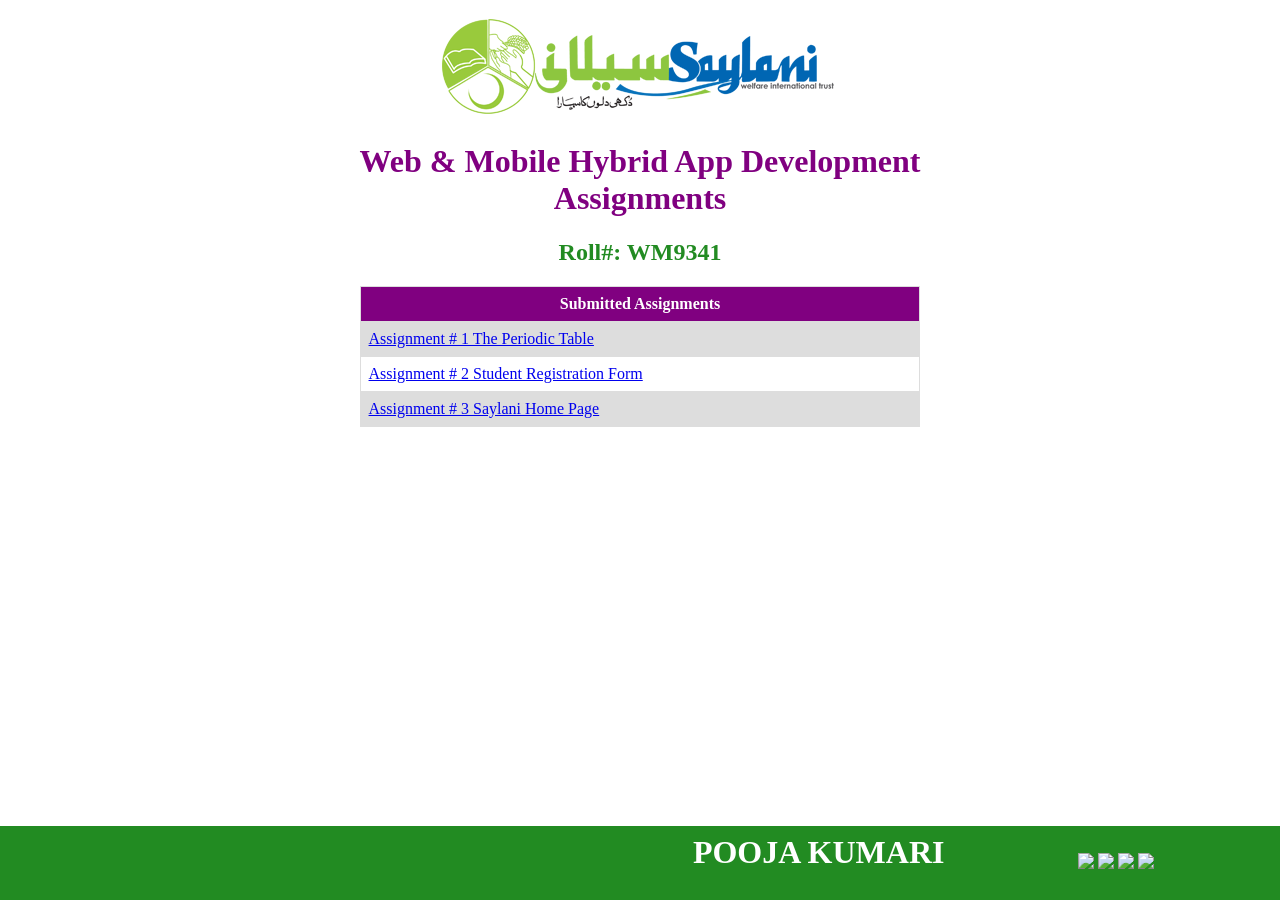
==== index.html @ fc884ced "Assignment3-updates" ====
<html lang="en">
<head>
	<meta charset="utf-8" />
	<meta http-equiv="X-UA-Compatible" content="IE=edge,chrome=1" />
	<meta name="viewport" content="width=device-width, initial-scale=1">
	<title>Pooja Kumari</title>
	<link rel="stylesheet" href="https://cdnjs.cloudflare.com/ajax/libs/font-awesome/4.7.0/css/font-awesome.min.css">
	<style>
		html{
			height: 100%
			align:center;
		}
		body{

		 display: flex;
		 flex-direction: column;
		 align-items: center;
		 justify-content: center;
		}
	.container h1{
		color: purple;

	}
	h2{
		color: forestgreen;
	}
	table {
  font-family: arial, sans-serif;
  border-collapse: collapse;
  width: 100%;
}

td, th {
  border: 1px solid #dddddd;
  text-align: left;
  padding: 8px;
}

tr:nth-child(even) {
  background-color: #dddddd;
}
th{
	text-align: center;
	background: purple;
	color: white;
}
.footer {
   position: fixed;
   left: 0;
   bottom: 0;
   width: 100%;
   background-color: forestgreen; 
}
table{
	font-family: cursive;
	color: white;
}

.footer td{
	border: none;
}


	</style>


	
</head>
<body>
	<div  class="container" align="center">
		<img src="imgs/logo.jpg">
		<h1 >Web & Mobile Hybrid App Development <br> Assignments</h1>
		<!-- <h2>By Pooja Kumari</h2> -->
		 <h2>Roll#: WM9341</h2>
		
		<table>
			<tr>
				<th>Submitted Assignments</th>
			</tr>
			<tr>
				<td><a href="Assignment1/index.html">Assignment # 1 The Periodic Table</a></td>
			</tr>
			<tr>
				<td><a href="Assignment2/index.html">Assignment # 2 Student Registration Form</a></td>
			</tr>
			<tr>
				<td><a href="Assignment3/index.html">Assignment # 3 Saylani Home Page</a></td>
			</tr>
		</table>

	</div>

	<div class="footer">
  <table>
  	<tr>
  		<td style="text-align: right;"><h1>POOJA KUMARI</h1></td>
  		<td style="text-align: center;"> 
  			<a href="https://github.com/poojakumari11228" target="_blank"><img src="https://img.icons8.com/bubbles/50/000000/github.png"/></a>

  			<a href="https://www.linkedin.com/in/poojakumari11228/"  target="_blank"><img src="https://img.icons8.com/bubbles/50/000000/linkedin.png"/></a>

  			<a href="mailto:poojakumari11228@gmail.com"><img src="https://img.icons8.com/bubbles/50/000000/gmail.png"/></a>

  			<a href="https://twitter.com/PoojaKumari1122"  target="_blank"><img src="https://img.icons8.com/bubbles/50/000000/twitter.png"/></a>
  		</td>
  	</tr>
  </table>
</div>
</body>
</html>
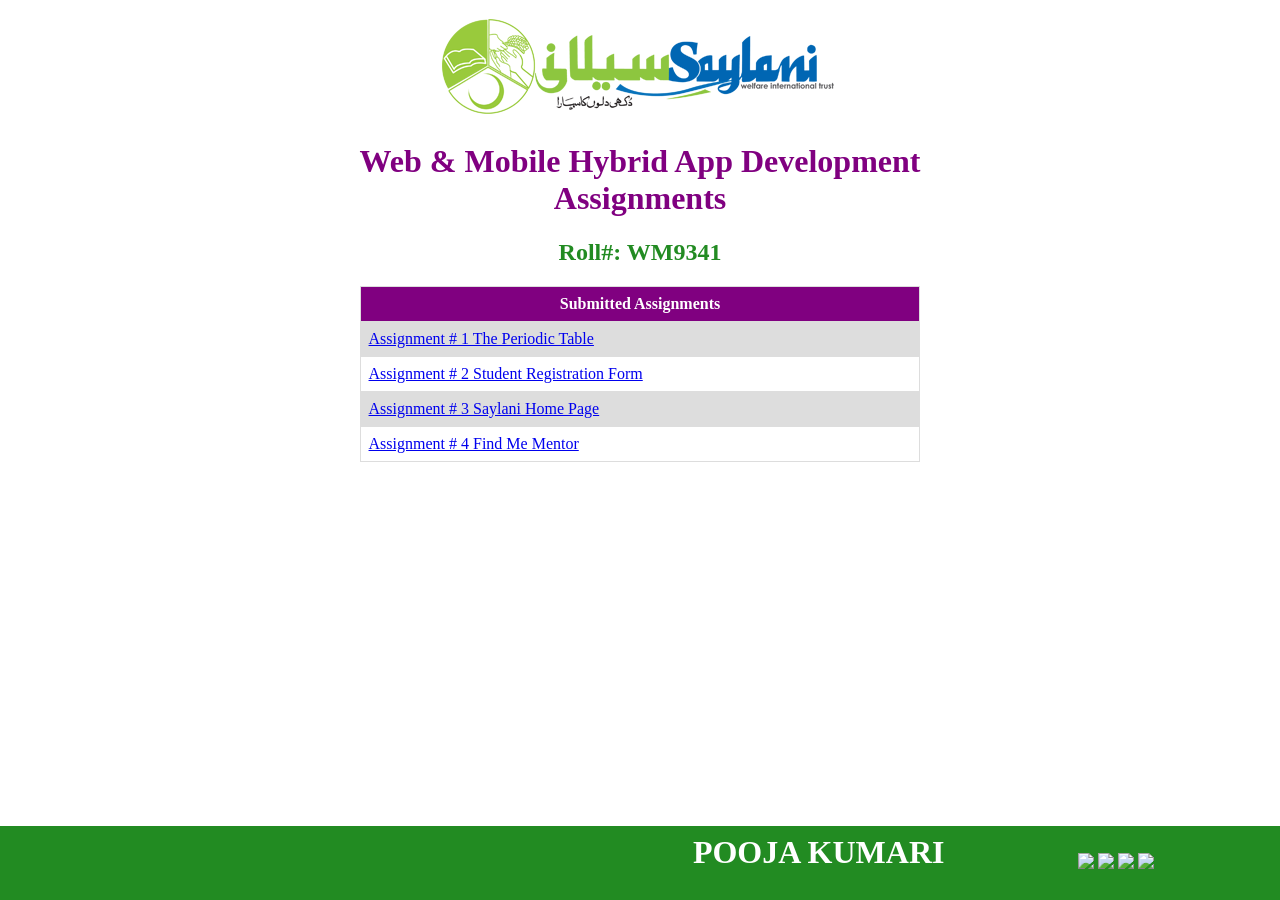
==== commit 42bc1b47: "Assignment 4-updates" ====
--- a/index.html
+++ b/index.html
@@ -86,6 +86,9 @@
 			<tr>
 				<td><a href="Assignment3/index.html">Assignment # 3 Saylani Home Page</a></td>
 			</tr>
+			<tr>
+				<td><a href="Assignment4/index.html">Assignment # 4 Find Me Mentor</a></td>
+			</tr>
 		</table>
 
 	</div>
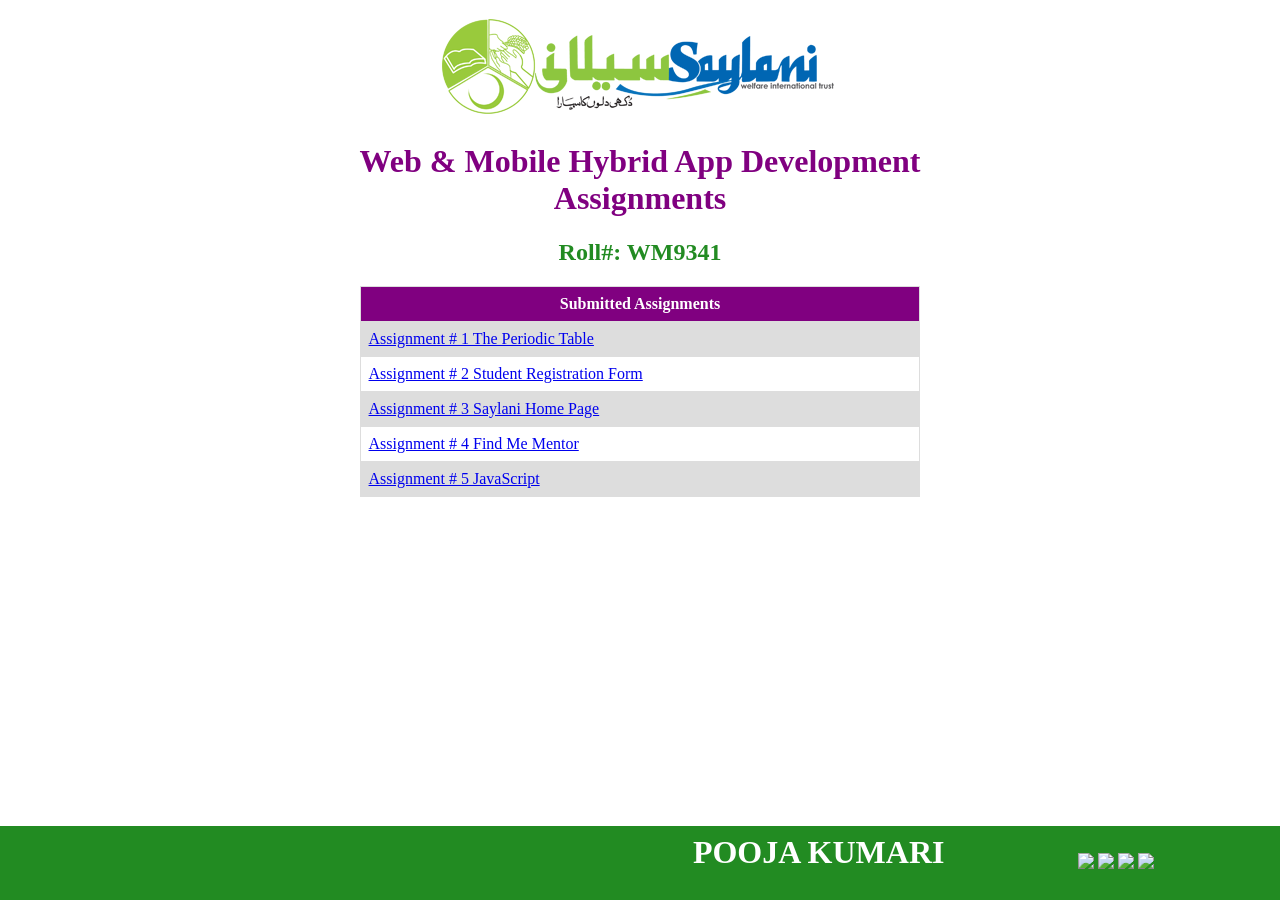
==== commit ff8f95ca: "Assignment 5 - updates" ====
--- a/index.html
+++ b/index.html
@@ -7,7 +7,7 @@
 	<link rel="stylesheet" href="https://cdnjs.cloudflare.com/ajax/libs/font-awesome/4.7.0/css/font-awesome.min.css">
 	<style>
 		html{
-			height: 100%
+			height: 100%;
 			align:center;
 		}
 		body{
@@ -15,7 +15,7 @@
 		 display: flex;
 		 flex-direction: column;
 		 align-items: center;
-		 justify-content: center;
+		 /* justify-content: center; */
 		}
 	.container h1{
 		color: purple;
@@ -54,6 +54,7 @@
 table{
 	font-family: cursive;
 	color: white;
+	overflow: scroll;
 }
 
 .footer td{
@@ -88,6 +89,8 @@
 			</tr>
 			<tr>
 				<td><a href="Assignment4/index.html">Assignment # 4 Find Me Mentor</a></td>
+			</tr><tr>
+				<td><a href="Assignment5/index.html">Assignment # 5 JavaScript</a></td>
 			</tr>
 		</table>
 
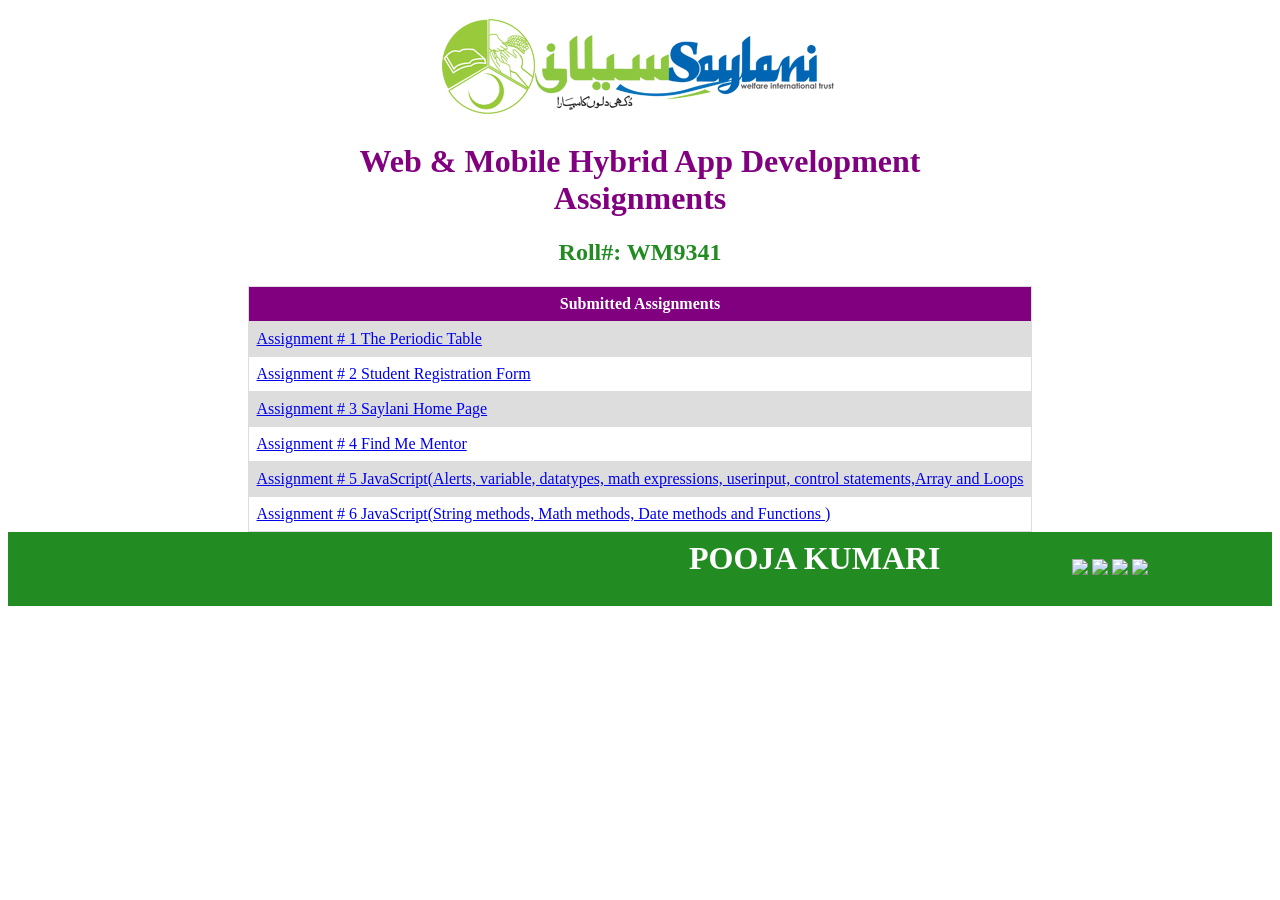
==== commit 270da345: "Assignment 6 - updates" ====
--- a/index.html
+++ b/index.html
@@ -45,7 +45,7 @@
 	color: white;
 }
 .footer {
-   position: fixed;
+   position: static;
    left: 0;
    bottom: 0;
    width: 100%;
@@ -89,8 +89,12 @@
 			</tr>
 			<tr>
 				<td><a href="Assignment4/index.html">Assignment # 4 Find Me Mentor</a></td>
-			</tr><tr>
-				<td><a href="Assignment5/index.html">Assignment # 5 JavaScript</a></td>
+			</tr>
+			<tr>
+				<td><a href="Assignment5/index.html">Assignment # 5 JavaScript(Alerts, variable, datatypes, math expressions, userinput, control statements,Array and Loops</a></td>
+			</tr>
+			<tr>
+				<td><a href="Assignment6/index.html">Assignment # 6 JavaScript(String methods, Math methods, Date methods and Functions )</a></td>
 			</tr>
 		</table>
 
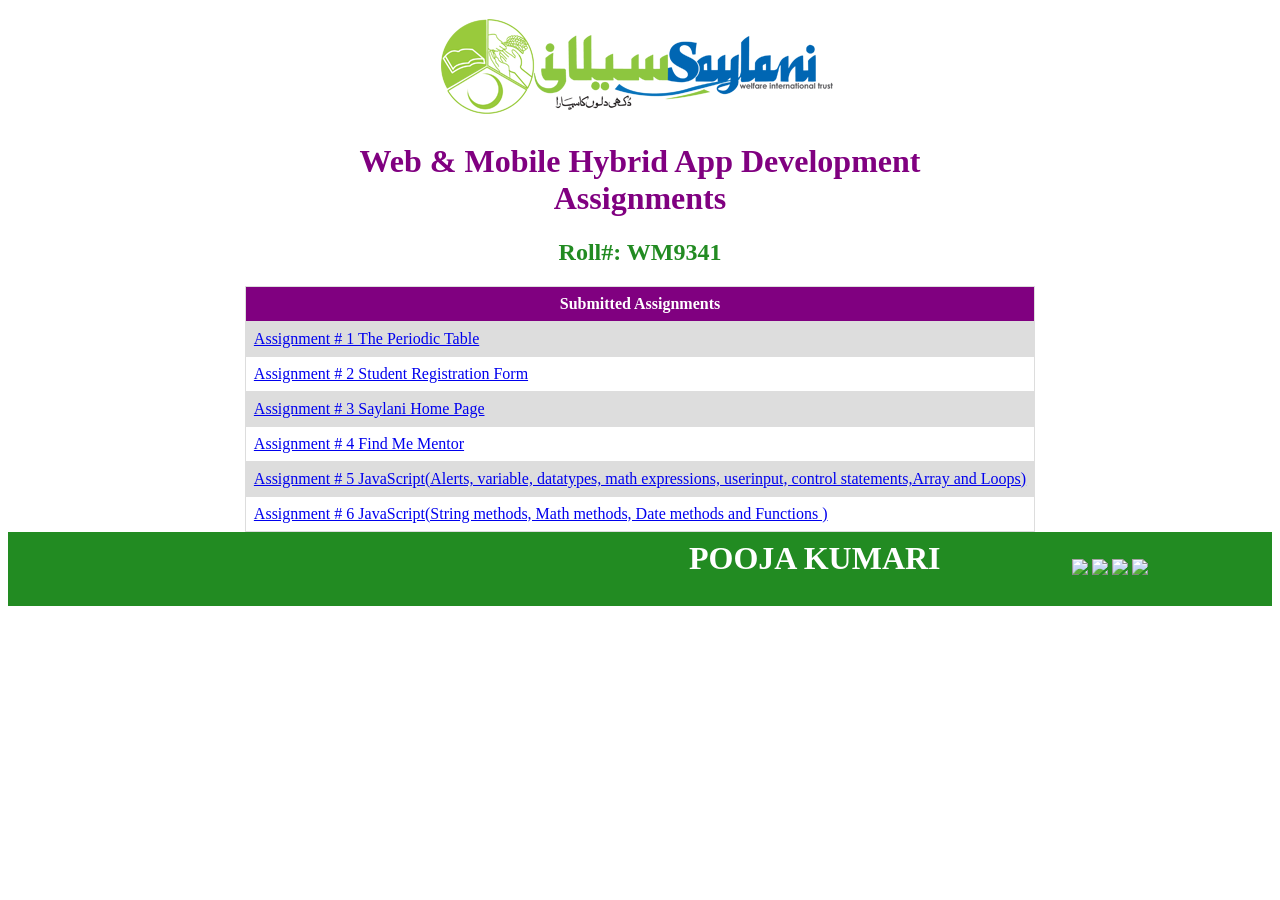
==== commit 86c5dced: "Assignment 6 - updates" ====
--- a/index.html
+++ b/index.html
@@ -91,7 +91,7 @@
 				<td><a href="Assignment4/index.html">Assignment # 4 Find Me Mentor</a></td>
 			</tr>
 			<tr>
-				<td><a href="Assignment5/index.html">Assignment # 5 JavaScript(Alerts, variable, datatypes, math expressions, userinput, control statements,Array and Loops</a></td>
+				<td><a href="Assignment5/index.html">Assignment # 5 JavaScript(Alerts, variable, datatypes, math expressions, userinput, control statements,Array and Loops)</a></td>
 			</tr>
 			<tr>
 				<td><a href="Assignment6/index.html">Assignment # 6 JavaScript(String methods, Math methods, Date methods and Functions )</a></td>
@@ -117,4 +117,4 @@
   </table>
 </div>
 </body>
-</html>+</html>
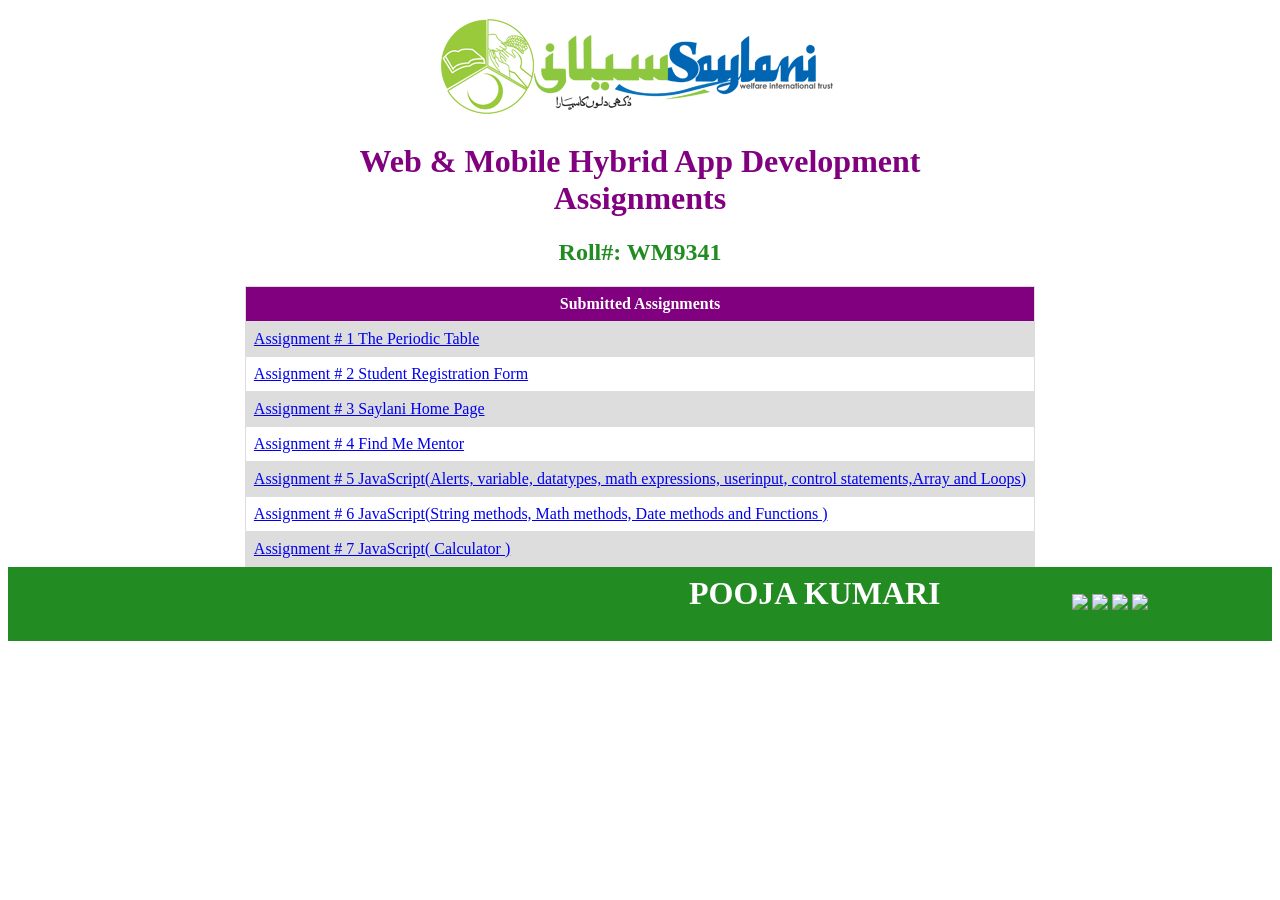
==== commit f6eb4f58: "Assignment 7 - Updates" ====
--- a/index.html
+++ b/index.html
@@ -96,6 +96,9 @@
 			<tr>
 				<td><a href="Assignment6/index.html">Assignment # 6 JavaScript(String methods, Math methods, Date methods and Functions )</a></td>
 			</tr>
+			<tr>
+				<td><a href="Assignment7/index.html">Assignment # 7 JavaScript( Calculator )</a></td>
+			</tr>
 		</table>
 
 	</div>
@@ -117,4 +120,4 @@
   </table>
 </div>
 </body>
-</html>
+</html>
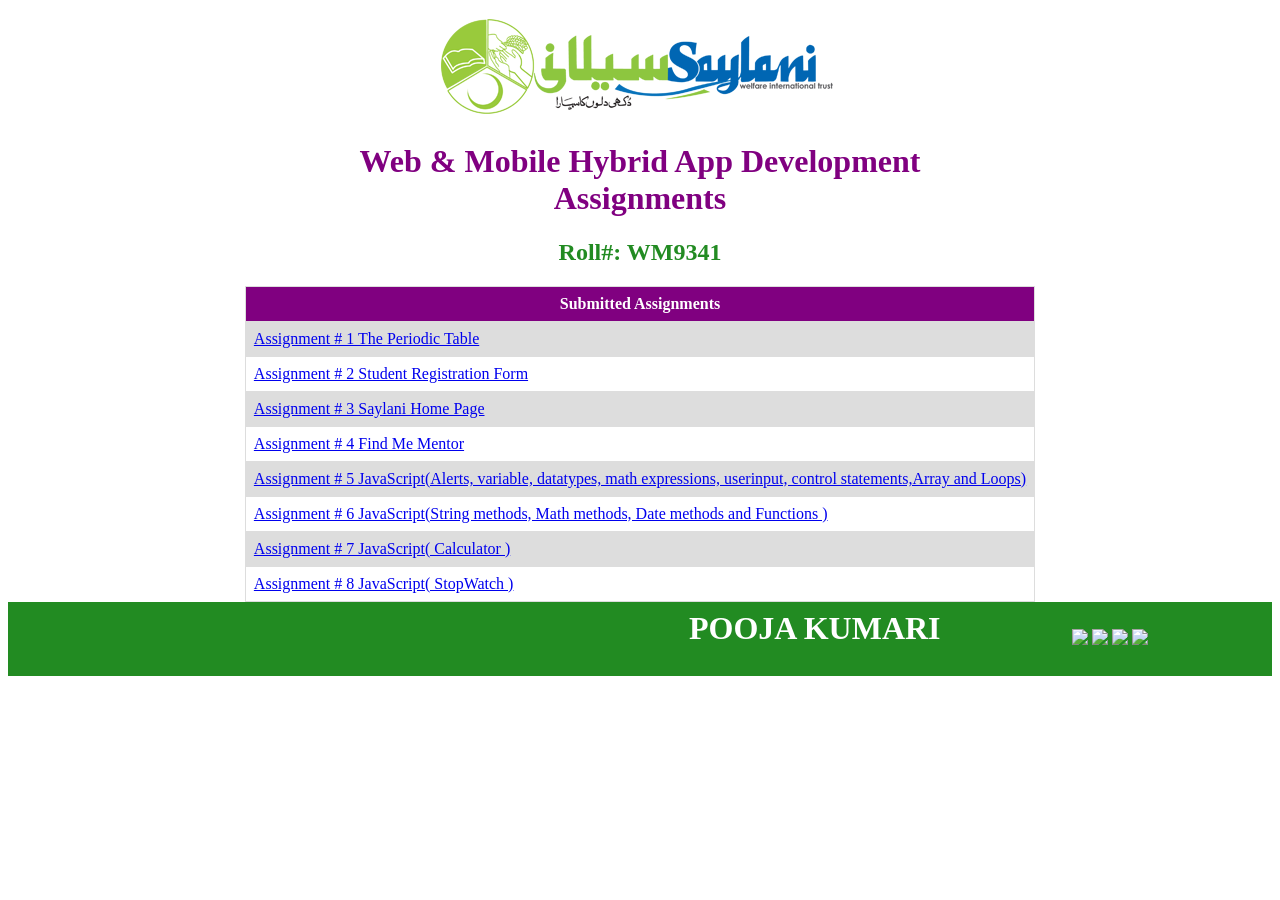
==== commit 8ac3f287: "Assignment 8 - Updates" ====
--- a/index.html
+++ b/index.html
@@ -99,6 +99,9 @@
 			<tr>
 				<td><a href="Assignment7/index.html">Assignment # 7 JavaScript( Calculator )</a></td>
 			</tr>
+			<tr>
+				<td><a href="Assignment8/index.html">Assignment # 8 JavaScript( StopWatch )</a></td>
+			</tr>
 		</table>
 
 	</div>
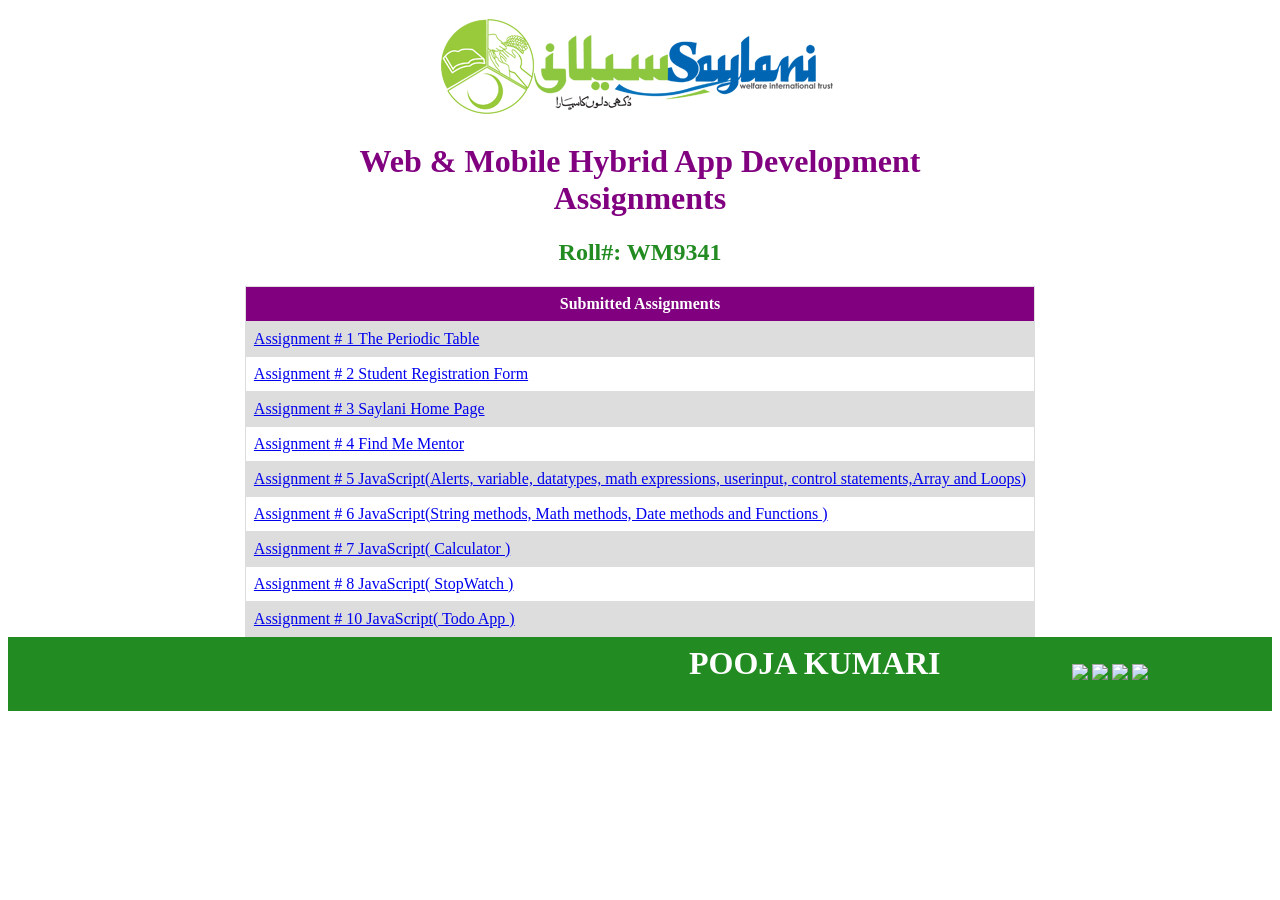
==== commit c8f8b7d9: "Assignment 10 - Updates" ====
--- a/index.html
+++ b/index.html
@@ -102,6 +102,9 @@
 			<tr>
 				<td><a href="Assignment8/index.html">Assignment # 8 JavaScript( StopWatch )</a></td>
 			</tr>
+			<tr>
+				<td><a href="Assignment10/index.html">Assignment # 10 JavaScript( Todo App )</a></td>
+			</tr>
 		</table>
 
 	</div>
